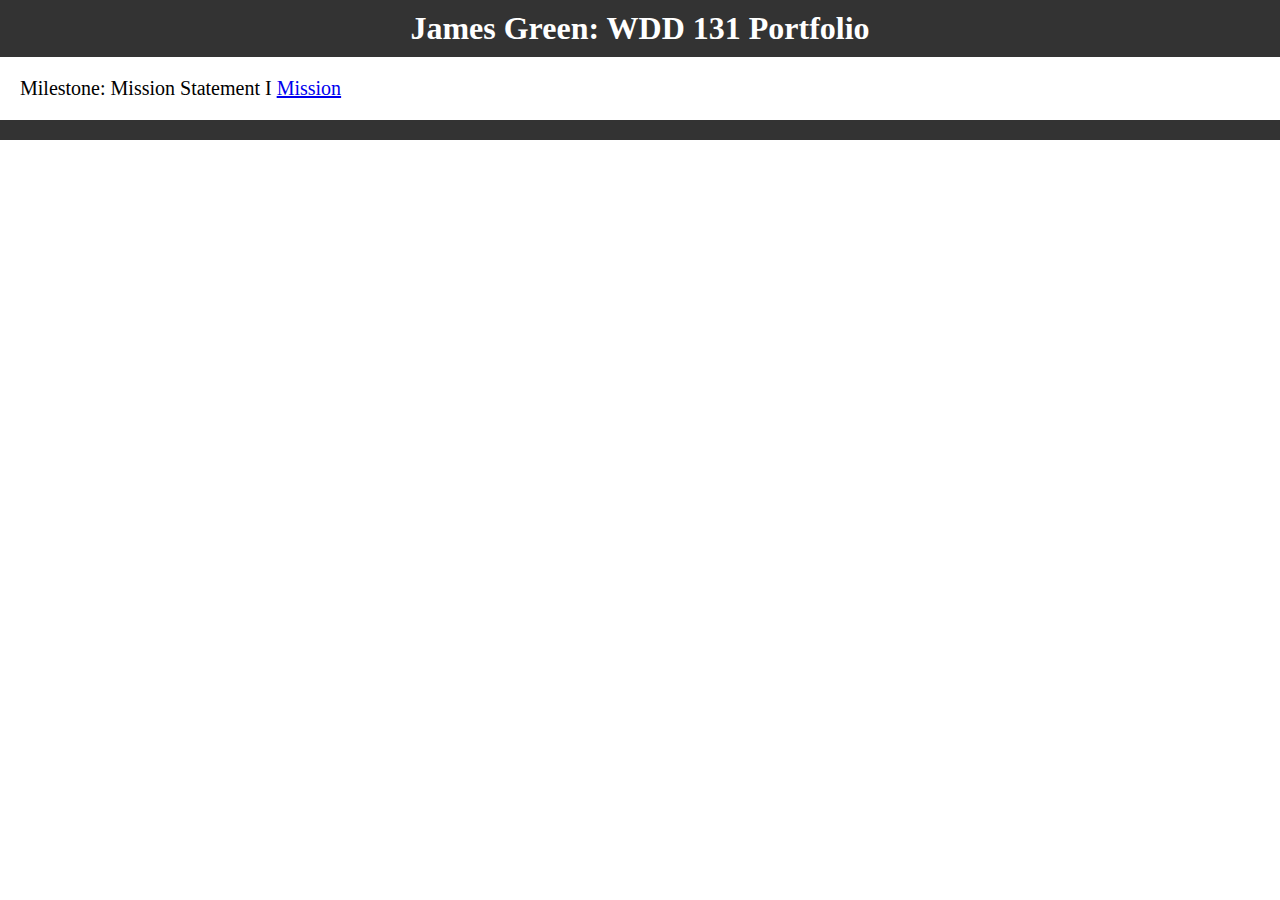
==== index.html @ c724b5ce "fixed the text" ====
<!-- https://powerjagger.github.io/wdd131-current_year-/ -->

<!DOCTYPE html>
<html lang="en">
<head>
    <meta charset="UTF-8">
    <meta name="description" content="Class description">
    <meta name="author" content="James Green">
    <title>James Green: WDD 131 Portfolio</title>
    <link rel="stylesheet" href="style.css">
</head>
<body>
    <header>
        <h1>James Green: WDD 131 Portfolio</h1>
    </header>
    <main>
        <p>Milestone: Mission Statement I <a href="mission/">Mission</a></p>

        <!-- Your main content goes here -->
    </main>
    <footer>
        <!-- Your footer content goes here -->
    </footer>
</body>
</html>
---- style.css ----
/* Resetting default margin and padding */
body, h1, p {
    margin: 0;
    padding: 0;
}

/* Basic styles for header, main, and footer */
header {
    background-color: #333;
    color: #fff;
    padding: 10px;
    text-align: center;
}

main {
    padding: 20px;
    font-size: 20px;
}

footer {
    background-color: #333;
    color: #fff;
    padding: 10px;
    text-align: center;
}
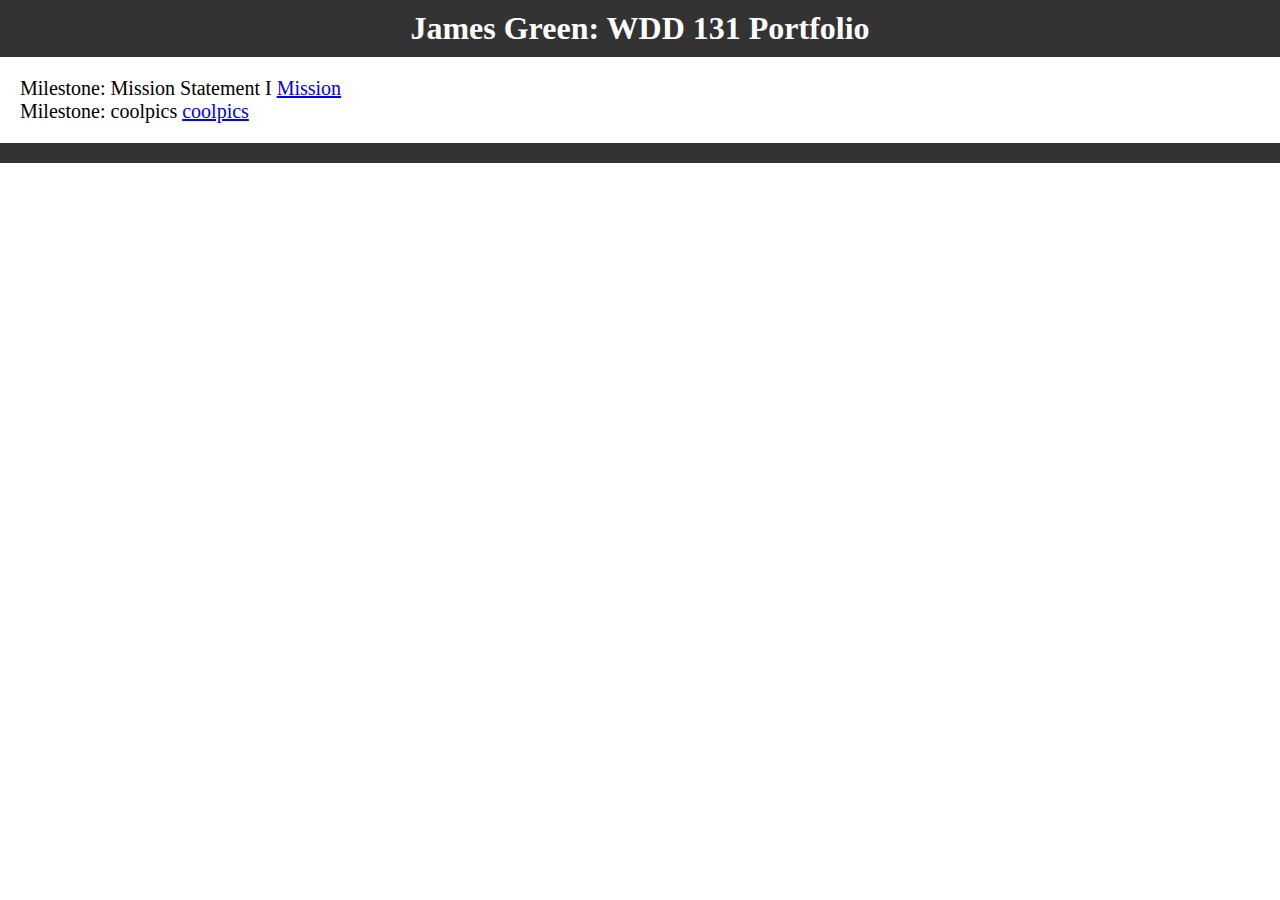
==== commit 0a08888a: "link cool pics" ====
--- a/index.html
+++ b/index.html
@@ -15,6 +15,7 @@
     </header>
     <main>
         <p>Milestone: Mission Statement I <a href="mission/">Mission</a></p>
+        <p>Milestone: coolpics <a href="coolpics/">coolpics</a></p>
 
         <!-- Your main content goes here -->
     </main>
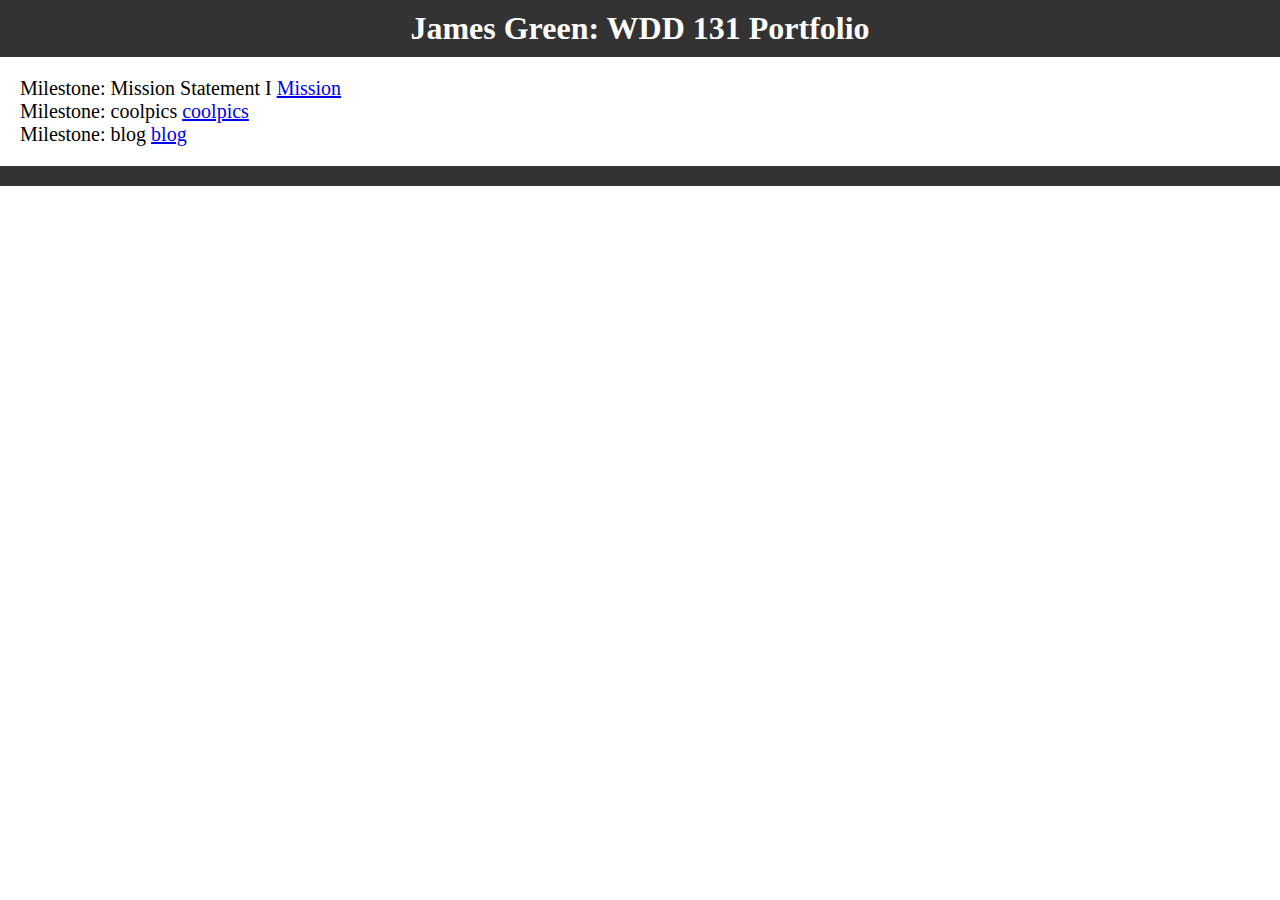
==== commit 04c8a701: "I tried" ====
--- a/index.html
+++ b/index.html
@@ -16,6 +16,8 @@
     <main>
         <p>Milestone: Mission Statement I <a href="mission/">Mission</a></p>
         <p>Milestone: coolpics <a href="coolpics/">coolpics</a></p>
+        <p>Milestone: blog <a href="blog/">blog</a></p>
+
 
         <!-- Your main content goes here -->
     </main>
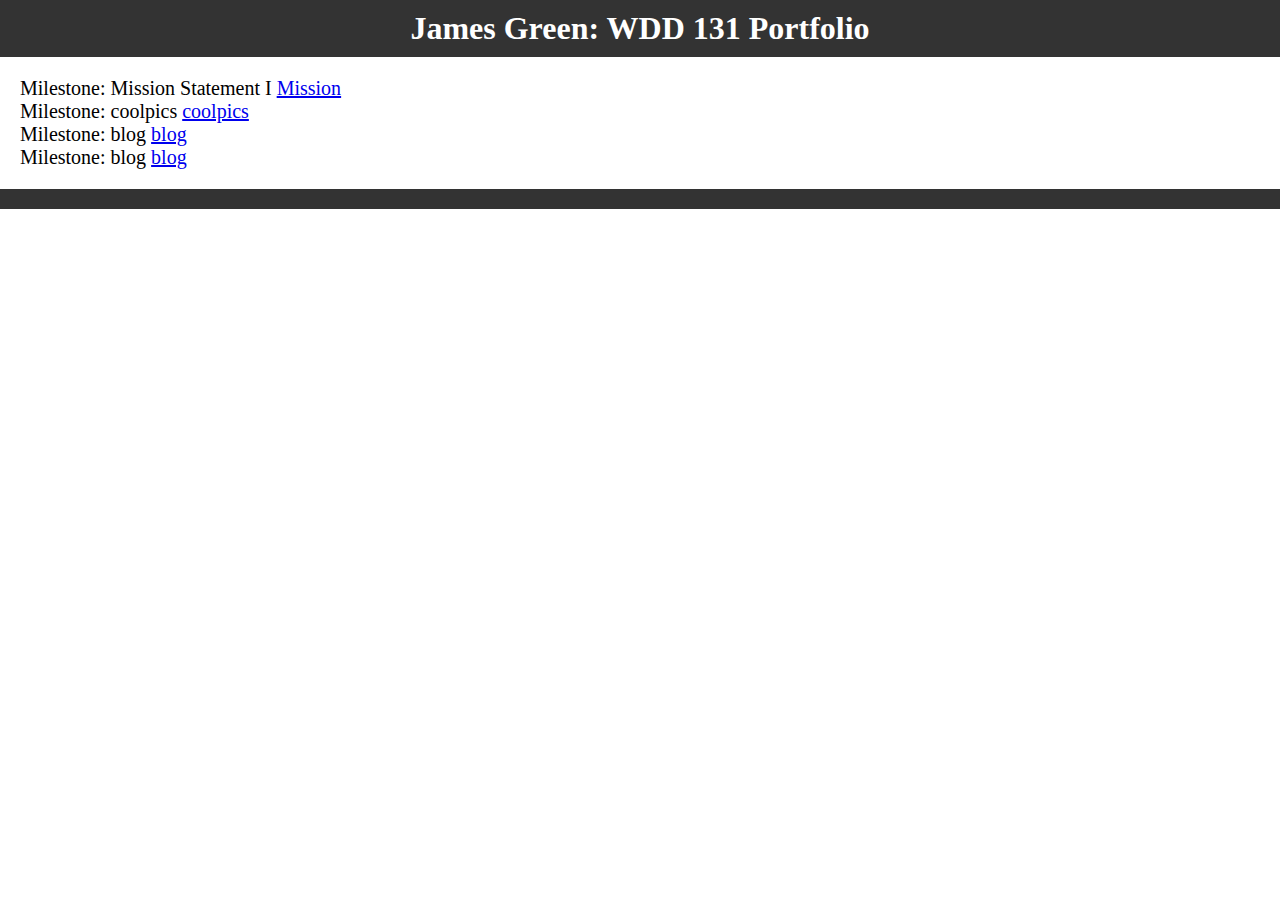
==== commit 51a9a342: "Quick fix" ====
--- a/index.html
+++ b/index.html
@@ -17,6 +17,7 @@
         <p>Milestone: Mission Statement I <a href="mission/">Mission</a></p>
         <p>Milestone: coolpics <a href="coolpics/">coolpics</a></p>
         <p>Milestone: blog <a href="blog/">blog</a></p>
+        <p>Milestone: blog <a href="creditcard/">blog</a></p>
 
 
         <!-- Your main content goes here -->
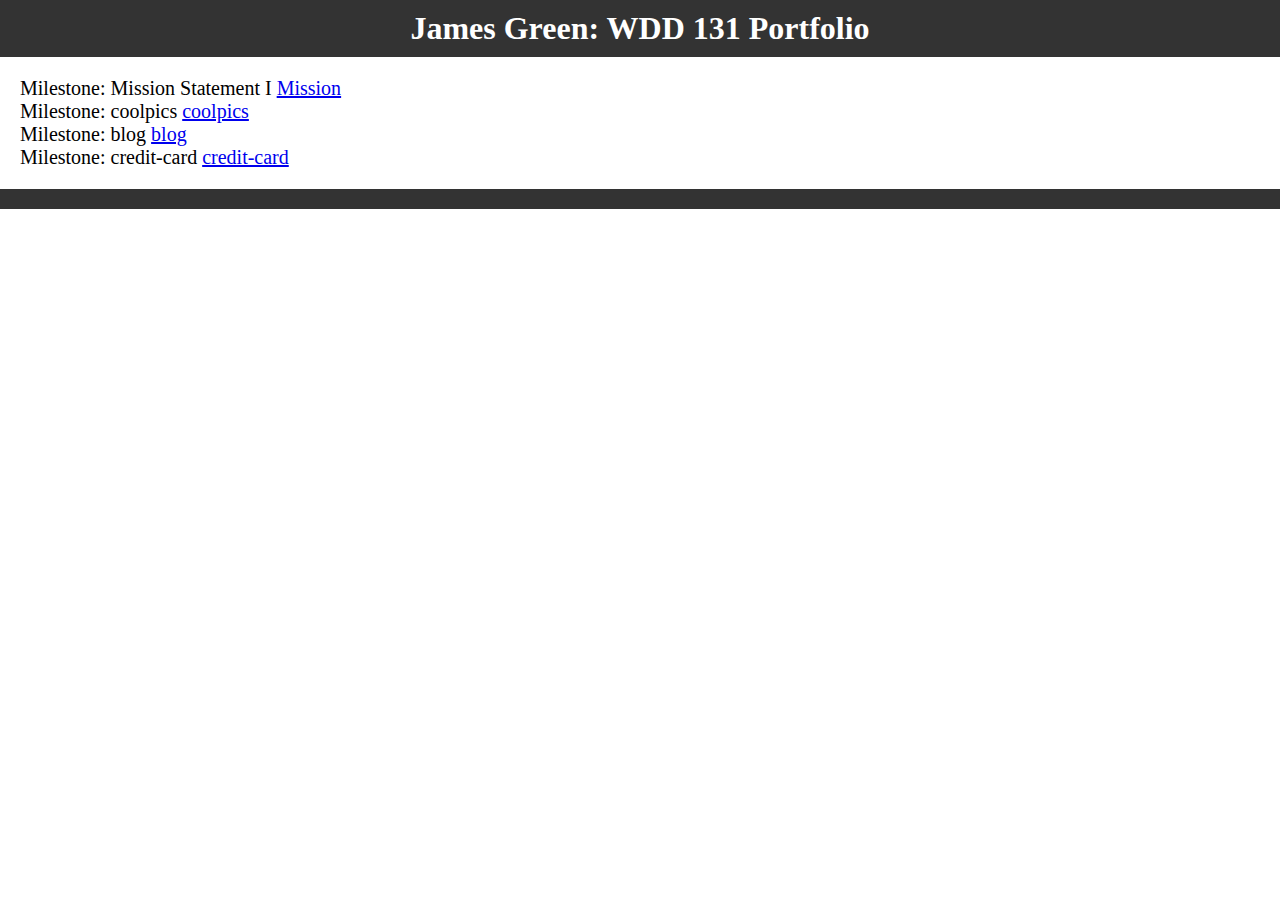
==== commit b227ae01: "name fix" ====
--- a/index.html
+++ b/index.html
@@ -17,7 +17,7 @@
         <p>Milestone: Mission Statement I <a href="mission/">Mission</a></p>
         <p>Milestone: coolpics <a href="coolpics/">coolpics</a></p>
         <p>Milestone: blog <a href="blog/">blog</a></p>
-        <p>Milestone: blog <a href="creditcard/">blog</a></p>
+        <p>Milestone: credit-card <a href="creditcard/">credit-card</a></p>
 
 
         <!-- Your main content goes here -->
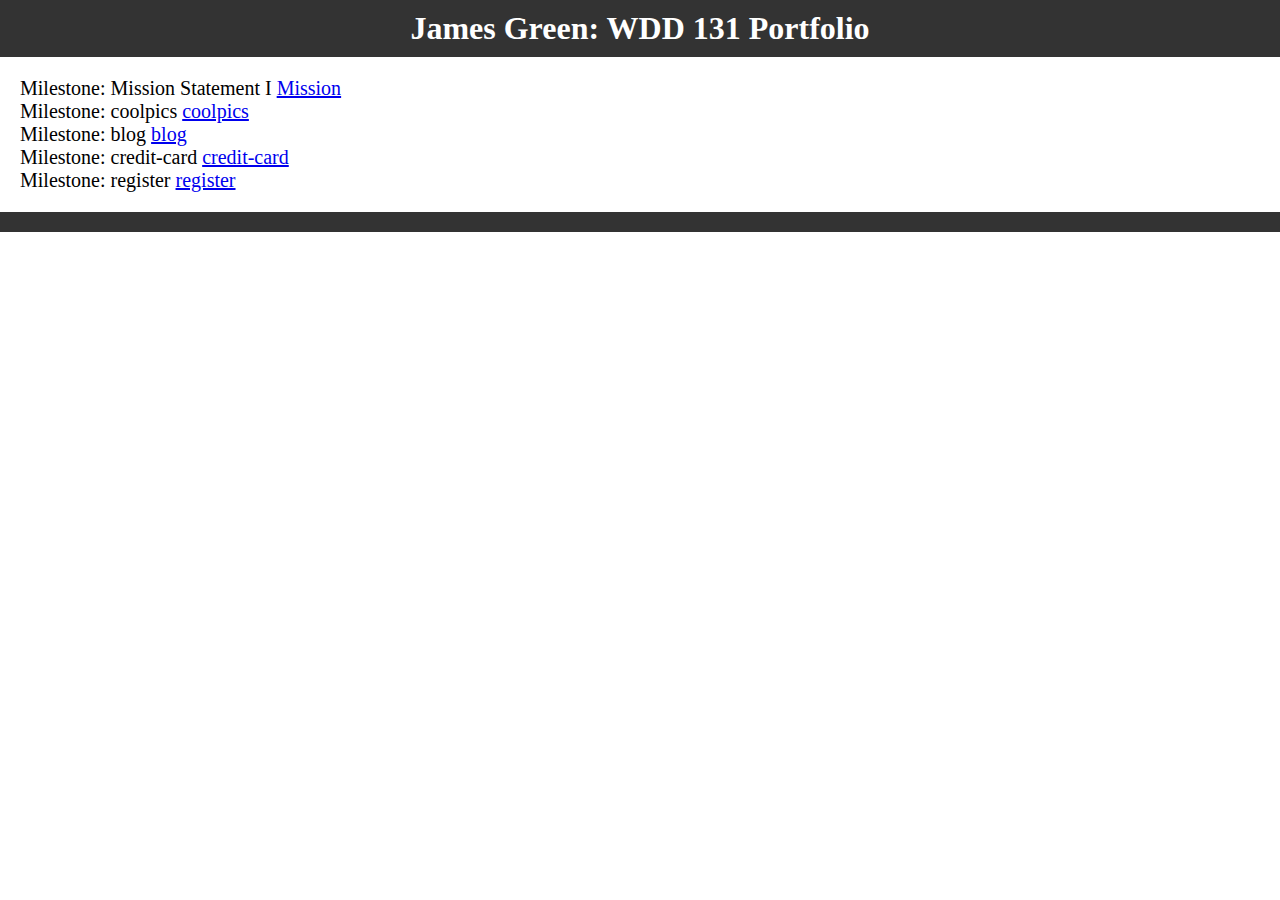
==== commit cd2d71cd: "Registration Form" ====
--- a/index.html
+++ b/index.html
@@ -18,6 +18,7 @@
         <p>Milestone: coolpics <a href="coolpics/">coolpics</a></p>
         <p>Milestone: blog <a href="blog/">blog</a></p>
         <p>Milestone: credit-card <a href="creditcard/">credit-card</a></p>
+        <p>Milestone: register <a href="register/">register</a></p>
 
 
         <!-- Your main content goes here -->
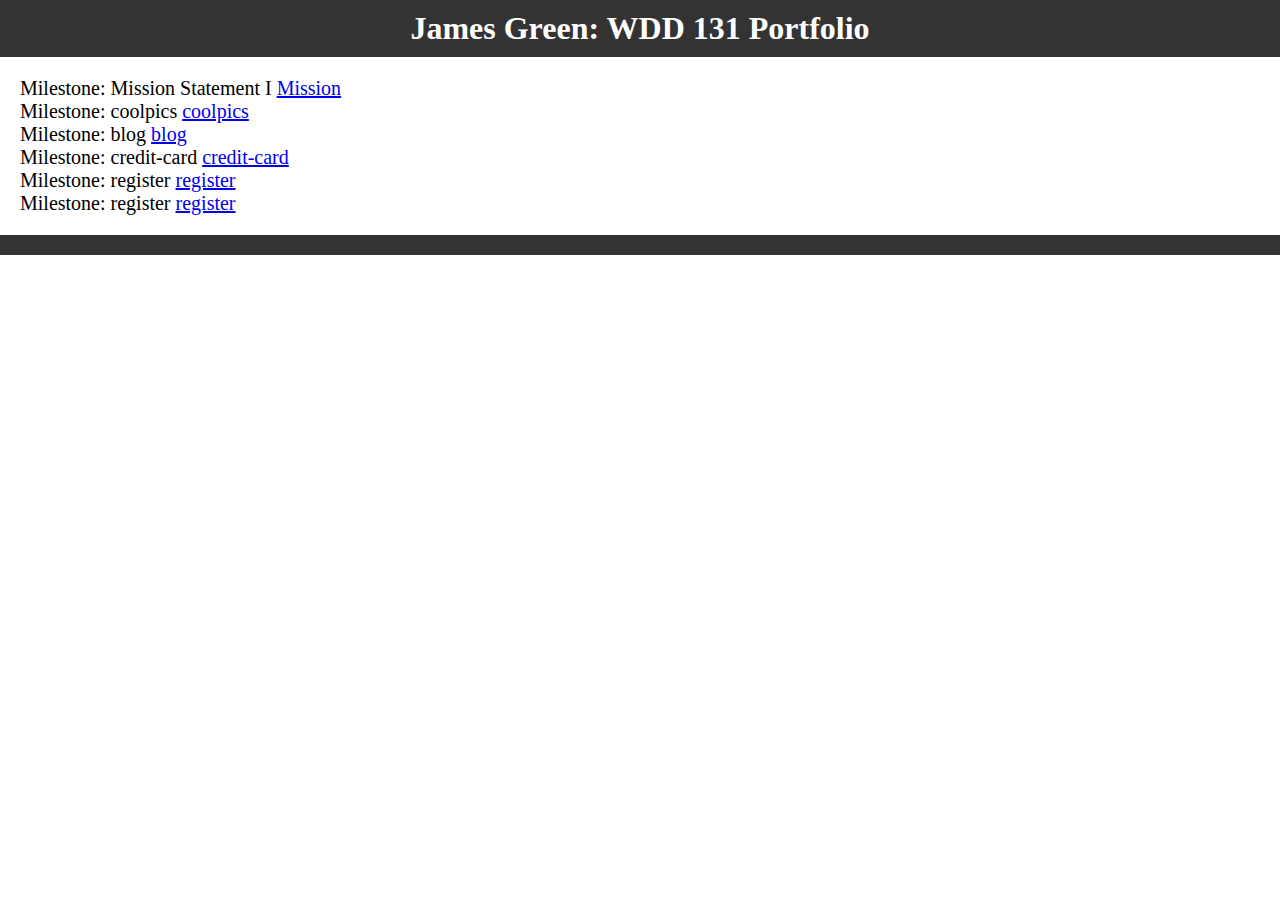
==== commit e5bc86a0: "Recipe Book - Part 1" ====
--- a/index.html
+++ b/index.html
@@ -19,6 +19,7 @@
         <p>Milestone: blog <a href="blog/">blog</a></p>
         <p>Milestone: credit-card <a href="creditcard/">credit-card</a></p>
         <p>Milestone: register <a href="register/">register</a></p>
+        <p>Milestone: register <a href="recipes/">register</a></p>
 
 
         <!-- Your main content goes here -->
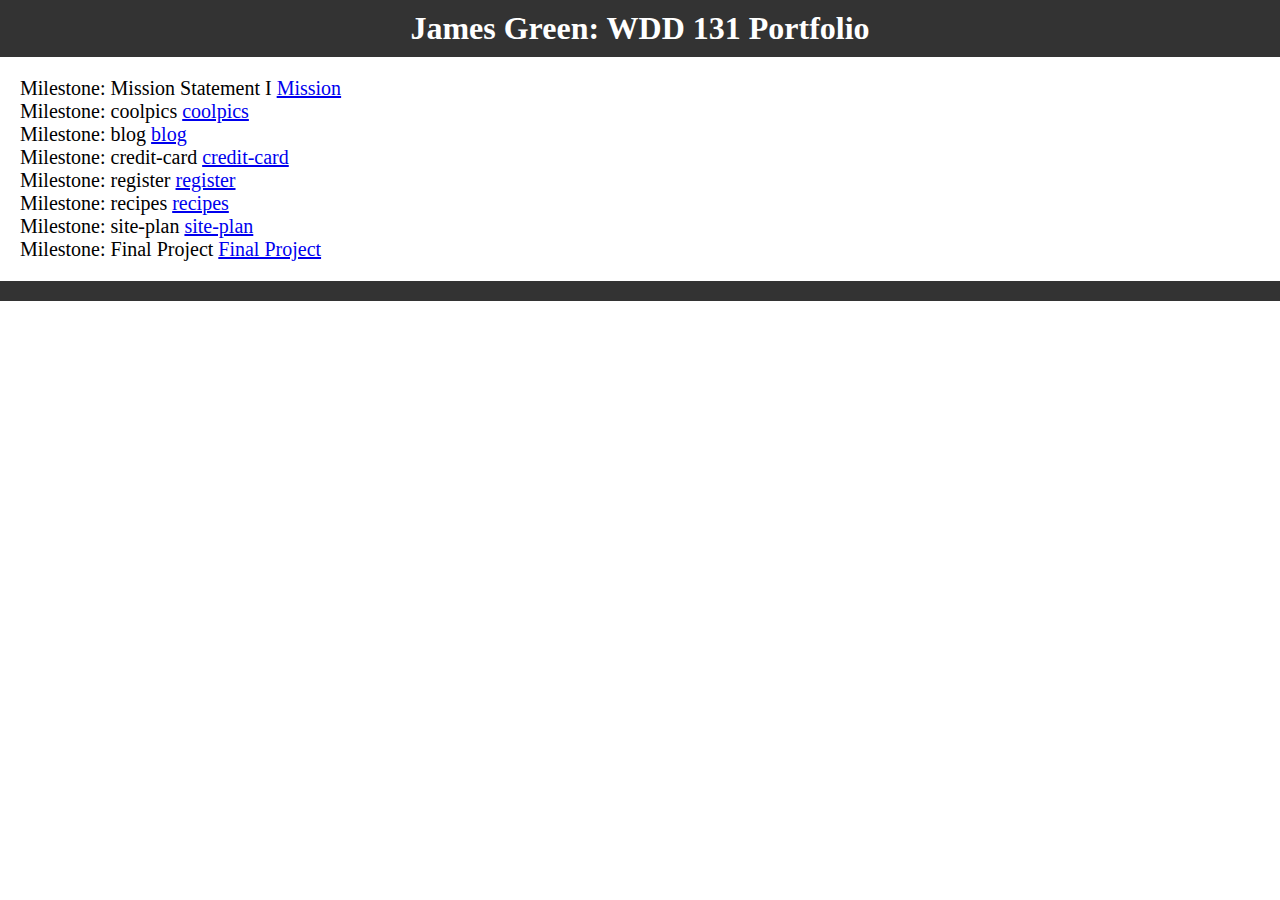
==== commit b4c515d6: "Index fixes" ====
--- a/index.html
+++ b/index.html
@@ -19,7 +19,10 @@
         <p>Milestone: blog <a href="blog/">blog</a></p>
         <p>Milestone: credit-card <a href="creditcard/">credit-card</a></p>
         <p>Milestone: register <a href="register/">register</a></p>
-        <p>Milestone: register <a href="recipes/">register</a></p>
+        <p>Milestone: recipes <a href="recipes/">recipes</a></p>
+        <p>Milestone: site-plan <a href="Final/site-plan.html">site-plan</a></p>
+        <p>Milestone: Final Project <a href="Final/index.html">Final Project</a></p>
+
 
 
         <!-- Your main content goes here -->
